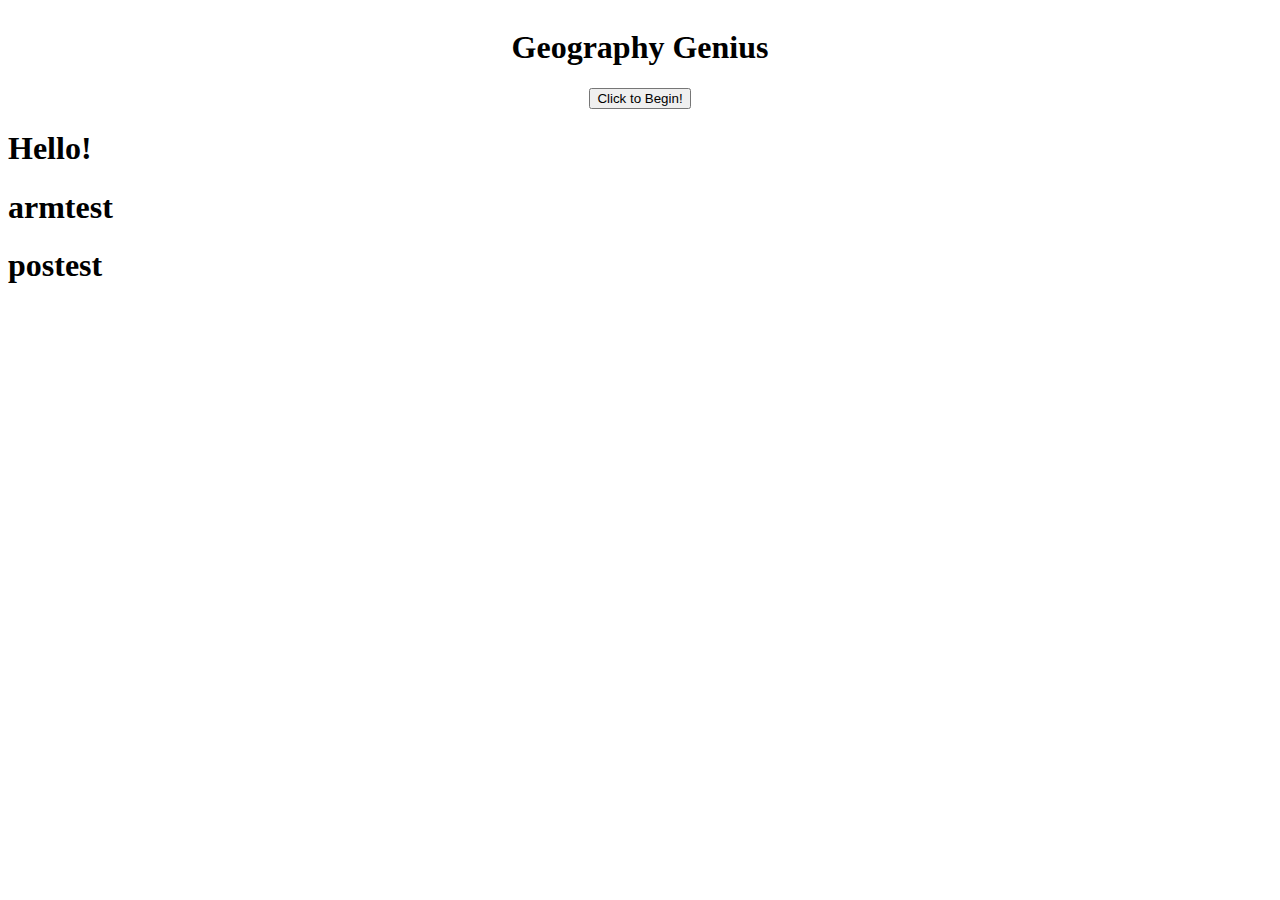
==== HCI/index.html @ 6ba1681e "Reading user input" ====
<!DOCTYPE html>
<html>
    <head>
        <title>Landmark Master</title>
        <link rel="stylesheet" href=style.css>
        <script src = "https://ajax.googleapis.com/ajax/libs/jquery/3.2.1/jquery.min.js"></script>
        <script src="main.js" type="text/javascript"></script>
        <script src="gamemanager.js" type="text/javascript"></script>
    </head>
    <body>
        <img class="twod"/>

        <h1 class="title" id="title">Geography Genius</h1>
        <button id="playbutton" onclick="displayInstructions()">Click to Begin!</button>
        <h2 class="Instruction" id="selectCountry" style="display:none">Choose your Trivia Topic!</h2>
        <button class="countryButton" id="canadaButton" style="display:none" onclick="startTrivia(1)">Identifying Landmarks</button>
        <p></p>
        <button class="countryButton" id="brazilButton" style="display:none" onclick="startTrivia(2)">Identifying Maps</button>
        <p></p>
        <!-- <h2 id="score" style="display:none">Score: </h2> -->
        
        <div id="questionsRemaining" class="infoElement" style="display:none; text-align:right">
            <h2 class="scoreElement">Questions remaining: </h2>
            <h2 class="scoreElement" id="questionsRemainingElement"></h2>
        </div>

        <div id="scoreGroup" class="infoElement" style="display:none; text-align:right">
            <h2 class="scoreElement">Score: </h2>
            <h2 class="scoreElement" id="scoreVal"></h2>
        </div>

        <div id="instructions" style="display:none; width:60%; padding-left:20%">
            <h2 style="text-align:center">How to Play</h2>
            <h4>Welcome to Geography Genius!</h4>
            <h4>Here, you can select whether you want to test your knowledge 
                of landmarks around the world, or your knowledge of maps.
                 Stand to the side of the screen (right side or left side)
                  corresponding to the game option you want to select. </h4>
            <h4>Once you start the game, you will be asked a series of 5 trivia questions.
                 You will have 15 seconds to answer each question. Stand to the side of the 
                 screen (left or right) corresponding to your selection. When the timer
                  reaches zero, your selection will be confirmed. </h4>
            <h4>Each question you answer correctly will give you a point. 
                After five questions have been answered, your final score will be displayed. </h4>
            <h4>
                You can quit the game at any time by walking away from the display.
            </h4>

            <div style="text-align:center">
                <button class="continueButton" onclick="startGame()" style="text-align:center">Raise one arm to begin!</h3>
            </div>
        </div>



        <!--Landmark Trivia Questions-->

        <div class="triviaQuestion" id="cnTowerQuestion" style="display:none">
            <h1>What is this geographic landmark?</h1>
            <img src="explore-cn-tower .jpg" style="text-align:center; margin:auto; width: 500px">
            <p></p>
            
            <div class="optionsContainer">
                <div class="leftContainer">
                    <button class="triviaOption" id="cnTowerAnswer" onclick="resultScreen(1)">CN Tower, Canada</h2>
                </div>
                <div class="rightContainer">
                    <button class="triviaOption" id="cnTowerAnswer" onclick="resultScreen(0)">Sky Tower, New Zealand</h2>         
                </div>                    
            </div>
                <!-- <button class="triviaOption" id="cnTowerAnswer" onclick="resultScreen(1)">CN Tower, Canada</h2>
                <button class="triviaOption" id="cnTowerAnswer" onclick="resultScreen(0)">Sky Tower, New Zealand</h2>          -->            
        </div>

        <div class="triviaQuestion" id="madagascarQuestion" style="display:none">
            <h1>What is this geographic landmark?</h1>
            <img src="grandtsingy.png" style="text-align:center; margin:auto; width: 500px">
            <p></p>

            <div class="optionsContainer">
                <div class="leftContainer">
                    <button class="triviaOption" id="cnTowerAnswer" onclick="resultScreen(0)">Badlands National Park, USA</h2>
                </div>
                <div class="rightContainer">
                    <button class="triviaOption" id="cnTowerAnswer" onclick="resultScreen(1)">Grand Tsingy, Madgacascar</h2>
                </div>                    
            </div>            
        </div>

        <div class="triviaQuestion" id="tanzaniaQuestion" style="display:none">
            <h1>What is this geographic landmark?</h1>
            <img src="mountk.jpg" style="text-align:center; margin:auto; width: 500px">
            <p></p>

            <div class="optionsContainer">
                <div class="leftContainer">
                    <button class="triviaOption" id="cnTowerAnswer" onclick="resultScreen(0)">Mount Fuji, Japan</h2>        
                </div>
                <div class="rightContainer">
                    <button class="triviaOption" id="cnTowerAnswer" onclick="resultScreen(1)">Mount Kilimanjaro, Tanzania</h2>  
                </div>                    
            </div>       

        </div>

        <div class="triviaQuestion" id="indonesiaQuestion" style="display:none">
            <h1>What is this geographic landmark?</h1>
            <img src="temple.jpg" style="text-align:center; margin:auto; width: 500px">
            <p></p>

            <div class="optionsContainer">
                <div class="leftContainer">
                    <button class="triviaOption" id="cnTowerAnswer" onclick="resultScreen(1)">Borobudur Temple, Indonesia</h2>
                </div>
                <div class="rightContainer">
                    <button class="triviaOption" id="cnTowerAnswer" onclick="resultScreen(0)">Angkor Wat, Cambodia</h2>
                </div>                    
            </div>              
        </div>

        <div class="triviaQuestion" id="easterIslandQuestion" style="display:none">
            <h1>What is this geographic landmark?</h1>
            <img src="easterisland.jpg" style="text-align:center; margin:auto; width: 500px">
            <p></p>

            <div class="optionsContainer">
                <div class="leftContainer">
                    <button class="triviaOption" id="cnTowerAnswer" onclick="resultScreen(0)">Easter Island Moai, Ecuador</h2>        
                </div>
                <div class="rightContainer">
                    <button class="triviaOption" id="cnTowerAnswer" onclick="resultScreen(1)">Easter Island Moai, Chile</h2>
                </div>                    
            </div>             
        </div>

        <div class="triviaQuestion" id="germanyQuestion" style="display:none">
            <h1>What is this geographic landmark?</h1>
            <img src="bastei.jpg" style="text-align:center; margin:auto; width: 500px">
            <p></p>
            <div class="optionsContainer">
                <div class="leftContainer">
                    <button class="triviaOption" id="cnTowerAnswer" onclick="resultScreen(1)">Bastei, Germany</h2>
                </div>
                <div class="rightContainer">
                    <button class="triviaOption" id="cnTowerAnswer" onclick="resultScreen(0)">Tianzi Mountain, China</h2>  
                </div>                    
            </div>            
        </div>

        <!--Maps Trivia Questions-->

        <div class="triviaQuestion" id="nyMap" style="display:none">
            <h1>Which location is depicted in the map below?</h1>
            <img src="nyMap.png" style="text-align:center; margin:auto; width: 500px">
            <p></p>
            <button class="triviaOption" id="cnTowerAnswer" onclick="resultScreen(1)">New York, New York</h2>
            <button class="triviaOption" id="cnTowerAnswer" onclick="resultScreen(0)">New Haven, Connecticut</h2>
        </div>

        <div class="triviaQuestion" id="denmarkMap" style="display:none">
            <h1>Which location is depicted in the map below?</h1>
            <img src="denmarkMap.png" style="text-align:center; margin:auto; width: 500px">
            <p></p>
            <button class="triviaOption" id="cnTowerAnswer" onclick="resultScreen(0)">Ukraine</h2>
            <button class="triviaOption" id="cnTowerAnswer" onclick="resultScreen(1)">Denmark</h2>
        </div>

        <div class="triviaQuestion" id="thailandMap" style="display:none">
            <h1>Which location is depicted in the map below?</h1>
            <img src="thailandMap.jpg" style="text-align:center; margin:auto; width: 500px">
            <p></p>
            <button class="triviaOption" id="cnTowerAnswer" onclick="resultScreen(0)">Singapore</h2>
            <button class="triviaOption" id="cnTowerAnswer" onclick="resultScreen(1)">Thailand</h2>
        </div>

        <div class="triviaQuestion" id="SFMap" style="display:none">
            <h1>Which location is depicted in the map below?</h1>
            <img src="SFBayMap.png" style="text-align:center; margin:auto; width: 500px">
            <p></p>
            <button class="triviaOption" id="cnTowerAnswer" onclick="resultScreen(1)">San Francisco Bay</h2>
            <button class="triviaOption" id="cnTowerAnswer" onclick="resultScreen(0)">Sydney Harbor</h2>
        </div>

        <div class="triviaQuestion" id="BostonMap" style="display:none">
            <h1>Which location is depicted in the map below?</h1>
            <img src="boston.jpg" style="text-align:center; margin:auto; width: 500px">
            <p></p>
            <button class="triviaOption" id="cnTowerAnswer" onclick="resultScreen(1)">Boston, Massachusetts</h2>
            <button class="triviaOption" id="cnTowerAnswer" onclick="resultScreen(0)">Princeton, New Jersey</h2>
        </div>

        <div class="triviaQuestion" id="PNGmap" style="display:none">
            <h1>Which location is depicted in the map below?</h1>
            <img src="PNG.png" style="text-align:center; margin:auto; width: 500px">
            <p></p>
            <button class="triviaOption" id="cnTowerAnswer" onclick="resultScreen(0)">The Philippines</h2>
            <button class="triviaOption" id="cnTowerAnswer" onclick="resultScreen(1)">Papua New Guinea</h2>
        </div>


        <!--LandMark Result Display-->

        <div class="resultDisplay" id="correctDisplay" style="display:none; text-align:center">
            <h1>Correct!</h1>
            <button class="continueButton" id="continueButton" onClick="loadQuestion()">Continue</button>
        </div>

        <div class="resultDisplay" id="incorrectDisplay" style="display:none; text-align:center">
            <h1>Incorrect!</h1>
            <button class="continueButton" id="continueButton" onClick="loadQuestion()">Continue</button>
        </div>

        <!--Final Results Screen-->
        <div class="finalScoreDisplay" id="finalScoreDisplay" style="display:none; text-align:center">
            <h1>Congratulations! You completed the game! View your final score above.</h1>
            <button onclick="startGame()">Play Again</button>
            <button onClick="init()">Quit to main menu</button>
        </div>

        <h1 id="inputtest">Hello!</h1>
        <h1 id="armtest">armtest</h1>
        <h1 id="postest">postest</h1>

    </body>
</html>
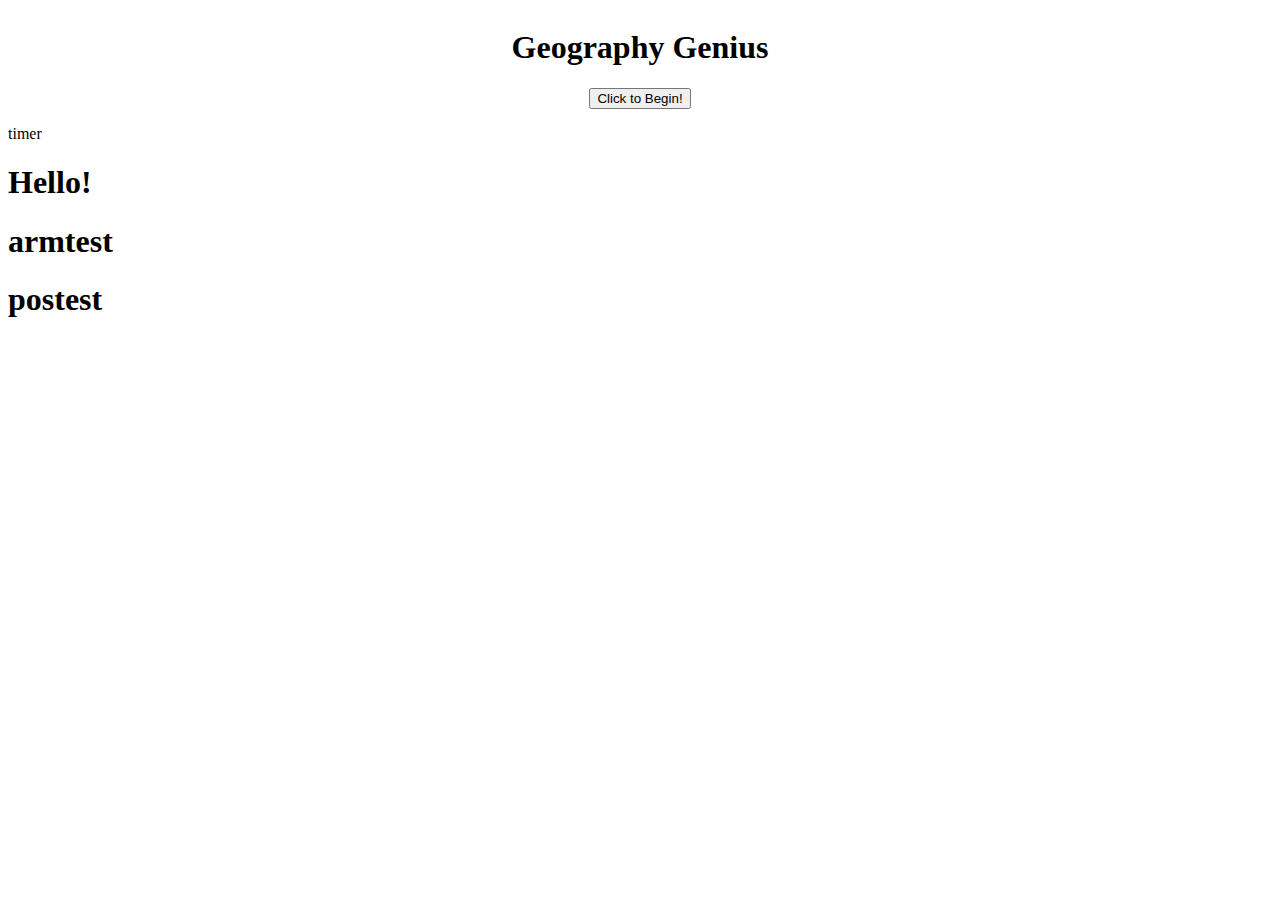
==== commit 3f2cdebf: "streamlined top bar" ====
--- a/HCI/index.html
+++ b/HCI/index.html
@@ -18,16 +18,6 @@
         <button class="countryButton" id="brazilButton" style="display:none" onclick="startTrivia(2)">Identifying Maps</button>
         <p></p>
         <!-- <h2 id="score" style="display:none">Score: </h2> -->
-        
-        <div id="questionsRemaining" class="infoElement" style="display:none; text-align:right">
-            <h2 class="scoreElement">Questions remaining: </h2>
-            <h2 class="scoreElement" id="questionsRemainingElement"></h2>
-        </div>
-
-        <div id="scoreGroup" class="infoElement" style="display:none; text-align:right">
-            <h2 class="scoreElement">Score: </h2>
-            <h2 class="scoreElement" id="scoreVal"></h2>
-        </div>
 
         <div id="instructions" style="display:none; width:60%; padding-left:20%">
             <h2 style="text-align:center">How to Play</h2>
@@ -43,7 +33,7 @@
             <h4>Each question you answer correctly will give you a point. 
                 After five questions have been answered, your final score will be displayed. </h4>
             <h4>
-                You can quit the game at any time by walking away from the display.
+                Between questions, you can quit to the main menu by raising both arms in the air.
             </h4>
 
             <div style="text-align:center">
@@ -52,15 +42,65 @@
         </div>
 
 
+        <!-- Top Bar -->
+        
+        <div class="topBarContainer">
+            <div class="timer">timer</div>                
+            <div class="questionPlaceholder" id="questionPlaceholder">
+                <div class="triviaQuestion" id="cnTowerQuestion" style="display:none">
+                    <h2>What is this geographic landmark?</h2>
+                    <img src="explore-cn-tower .jpg" style="text-align:center; margin:auto; width: 500px">
+                    <p></p>
+                </div>
+                <div class="triviaQuestion" id="madagascarQuestion" style="display:none">
+                    <h1>What is this geographic landmark?</h1>
+                    <img src="grandtsingy.png" style="text-align:center; margin:auto; width: 500px">
+                    <p></p>
+                </div>
+                <div class="triviaQuestion" id="tanzaniaQuestion" style="display:none">
+                    <h1>What is this geographic landmark?</h1>
+                    <img src="mountk.jpg" style="text-align:center; margin:auto; width: 500px">
+                    <p></p>
+                </div>
+                <div class="triviaQuestion" id="indonesiaQuestion" style="display:none">
+                    <h1>What is this geographic landmark?</h1>
+                    <img src="temple.jpg" style="text-align:center; margin:auto; width: 500px">
+                    <p></p>
+                </div>
+                <div class="triviaQuestion" id="easterIslandQuestion" style="display:none">
+                    <h1>What is this geographic landmark?</h1>
+                    <img src="easterisland.jpg" style="text-align:center; margin:auto; width: 500px">
+                    <p></p>
+                </div>
+                <div class="triviaQuestion" id="germanyQuestion" style="display:none">
+                    <h1>What is this geographic landmark?</h1>
+                    <img src="bastei.jpg" style="text-align:center; margin:auto; width: 500px">
+                    <p></p>
+                </div>
+            </div>                
+            <div id="questionsAndScore">
+                <div id="questionsRemaining" class="infoElement" style="display:none; text-align:right">
+                    <h2 class="scoreElement">Questions remaining: </h2>
+                    <h2 class="scoreElement" id="questionsRemainingElement"></h2>
+                </div>                
+                <div id="scoreGroup" class="infoElement" style="display:none; text-align:right">
+                    <h2 class="scoreElement">Score: </h2>
+                    <h2 class="scoreElement" id="scoreVal"></h2>
+                </div>
+            </div> 
+        </div>
+
+
+        
 
         <!--Landmark Trivia Questions-->
 
-        <div class="triviaQuestion" id="cnTowerQuestion" style="display:none">
+        <!-- <div class="triviaQuestion" id="cnTowerQuestion" style="display:none">
             <h1>What is this geographic landmark?</h1>
             <img src="explore-cn-tower .jpg" style="text-align:center; margin:auto; width: 500px">
-            <p></p>
+            <p></p> -->
             
-            <div class="optionsContainer">
+            <div class="optionsContainer" id="cnTowerQuestionOptions" style="display: none">
                 <div class="leftContainer">
                     <button class="triviaOption" id="cnTowerAnswer" onclick="resultScreen(1)">CN Tower, Canada</h2>
                 </div>
@@ -70,14 +110,14 @@
             </div>
                 <!-- <button class="triviaOption" id="cnTowerAnswer" onclick="resultScreen(1)">CN Tower, Canada</h2>
                 <button class="triviaOption" id="cnTowerAnswer" onclick="resultScreen(0)">Sky Tower, New Zealand</h2>          -->            
-        </div>
-
-        <div class="triviaQuestion" id="madagascarQuestion" style="display:none">
+        <!-- </div> -->
+
+        <!-- <div class="triviaQuestion" id="madagascarQuestion" style="display:none">
             <h1>What is this geographic landmark?</h1>
             <img src="grandtsingy.png" style="text-align:center; margin:auto; width: 500px">
-            <p></p>
-
-            <div class="optionsContainer">
+            <p></p> -->
+
+            <div class="optionsContainer" id="madagascarQuestionOptions" style="display: none">
                 <div class="leftContainer">
                     <button class="triviaOption" id="cnTowerAnswer" onclick="resultScreen(0)">Badlands National Park, USA</h2>
                 </div>
@@ -85,14 +125,14 @@
                     <button class="triviaOption" id="cnTowerAnswer" onclick="resultScreen(1)">Grand Tsingy, Madgacascar</h2>
                 </div>                    
             </div>            
-        </div>
-
-        <div class="triviaQuestion" id="tanzaniaQuestion" style="display:none">
+        <!-- </div> -->
+
+        <!-- <div class="triviaQuestion" id="tanzaniaQuestion" style="display:none">
             <h1>What is this geographic landmark?</h1>
             <img src="mountk.jpg" style="text-align:center; margin:auto; width: 500px">
-            <p></p>
-
-            <div class="optionsContainer">
+            <p></p> -->
+
+            <div class="optionsContainer" id="tanzaniaQuestionOptions" style="display: none">
                 <div class="leftContainer">
                     <button class="triviaOption" id="cnTowerAnswer" onclick="resultScreen(0)">Mount Fuji, Japan</h2>        
                 </div>
@@ -100,15 +140,14 @@
                     <button class="triviaOption" id="cnTowerAnswer" onclick="resultScreen(1)">Mount Kilimanjaro, Tanzania</h2>  
                 </div>                    
             </div>       
-
-        </div>
-
-        <div class="triviaQuestion" id="indonesiaQuestion" style="display:none">
+        <!-- </div> -->
+
+        <!-- <div class="triviaQuestion" id="indonesiaQuestion" style="display:none">
             <h1>What is this geographic landmark?</h1>
             <img src="temple.jpg" style="text-align:center; margin:auto; width: 500px">
-            <p></p>
-
-            <div class="optionsContainer">
+            <p></p> -->
+
+            <div class="optionsContainer" id="indonesiaQuestionOptions" style="display: none">
                 <div class="leftContainer">
                     <button class="triviaOption" id="cnTowerAnswer" onclick="resultScreen(1)">Borobudur Temple, Indonesia</h2>
                 </div>
@@ -116,14 +155,14 @@
                     <button class="triviaOption" id="cnTowerAnswer" onclick="resultScreen(0)">Angkor Wat, Cambodia</h2>
                 </div>                    
             </div>              
-        </div>
-
-        <div class="triviaQuestion" id="easterIslandQuestion" style="display:none">
+        <!-- </div> -->
+
+        <!-- <div class="triviaQuestion" id="easterIslandQuestion" style="display:none">
             <h1>What is this geographic landmark?</h1>
             <img src="easterisland.jpg" style="text-align:center; margin:auto; width: 500px">
-            <p></p>
-
-            <div class="optionsContainer">
+            <p></p> -->
+
+            <div class="optionsContainer" id="easterIslandQuestionOptions" style="display: none">
                 <div class="leftContainer">
                     <button class="triviaOption" id="cnTowerAnswer" onclick="resultScreen(0)">Easter Island Moai, Ecuador</h2>        
                 </div>
@@ -131,13 +170,13 @@
                     <button class="triviaOption" id="cnTowerAnswer" onclick="resultScreen(1)">Easter Island Moai, Chile</h2>
                 </div>                    
             </div>             
-        </div>
-
-        <div class="triviaQuestion" id="germanyQuestion" style="display:none">
+        <!-- </div> -->
+
+        <!-- <div class="triviaQuestion" id="germanyQuestion" style="display:none">
             <h1>What is this geographic landmark?</h1>
             <img src="bastei.jpg" style="text-align:center; margin:auto; width: 500px">
-            <p></p>
-            <div class="optionsContainer">
+            <p></p> -->
+            <div class="optionsContainer" id="germanyQuestionOptions" style="display: none">
                 <div class="leftContainer">
                     <button class="triviaOption" id="cnTowerAnswer" onclick="resultScreen(1)">Bastei, Germany</h2>
                 </div>
@@ -145,7 +184,7 @@
                     <button class="triviaOption" id="cnTowerAnswer" onclick="resultScreen(0)">Tianzi Mountain, China</h2>  
                 </div>                    
             </div>            
-        </div>
+        <!-- </div> -->
 
         <!--Maps Trivia Questions-->
 
@@ -222,4 +261,7 @@
         <h1 id="postest">postest</h1>
 
     </body>
-</html>+    <script>
+    </script>
+</html>
+
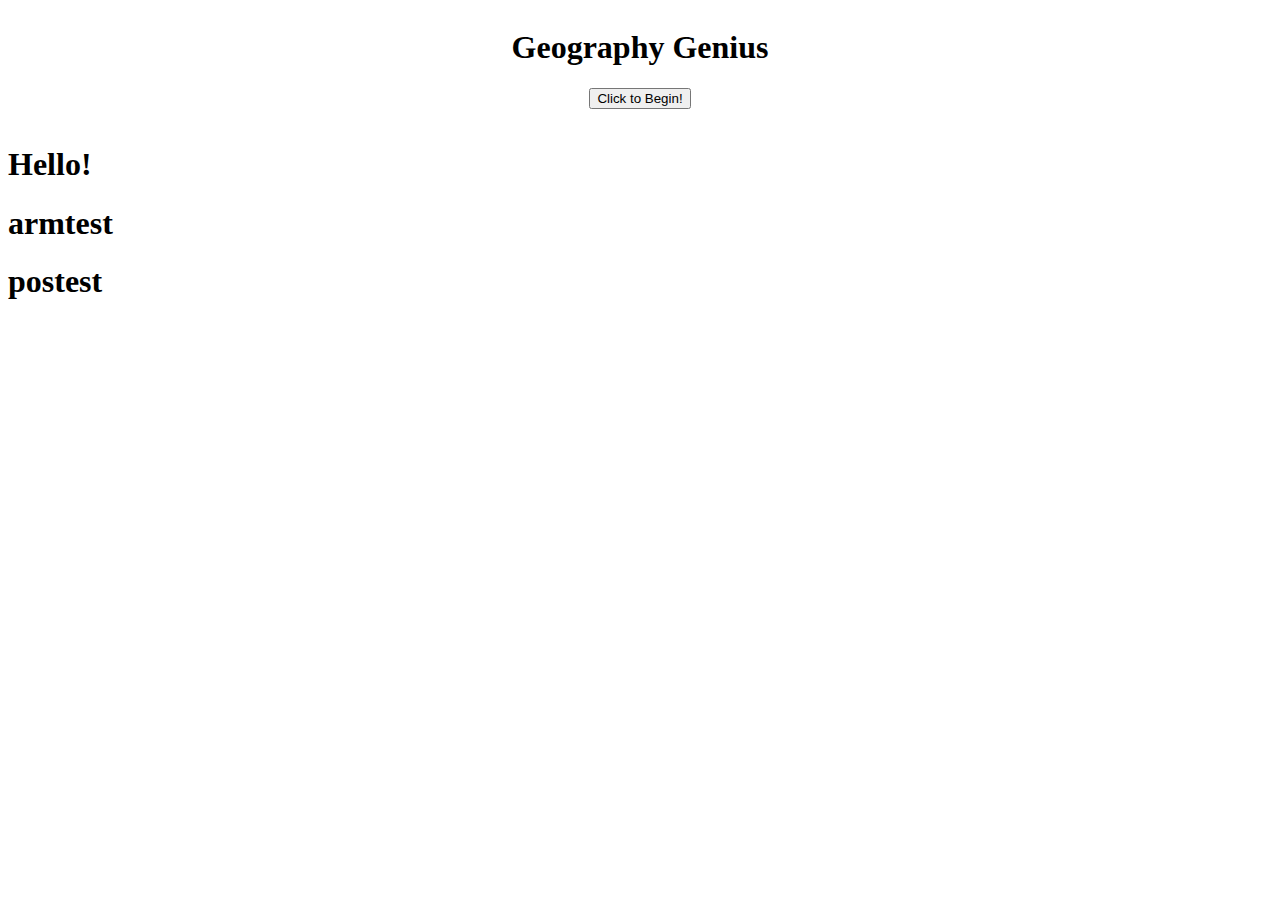
==== commit 003611aa: "implemented timer" ====
--- a/HCI/index.html
+++ b/HCI/index.html
@@ -45,7 +45,7 @@
         <!-- Top Bar -->
         
         <div class="topBarContainer">
-            <div class="timer">timer</div>                
+            <div class="timer" id="timer" style="display: none">00:30</div>                
             <div class="questionPlaceholder" id="questionPlaceholder">
                 <div class="triviaQuestion" id="cnTowerQuestion" style="display:none">
                     <h2>What is this geographic landmark?</h2>
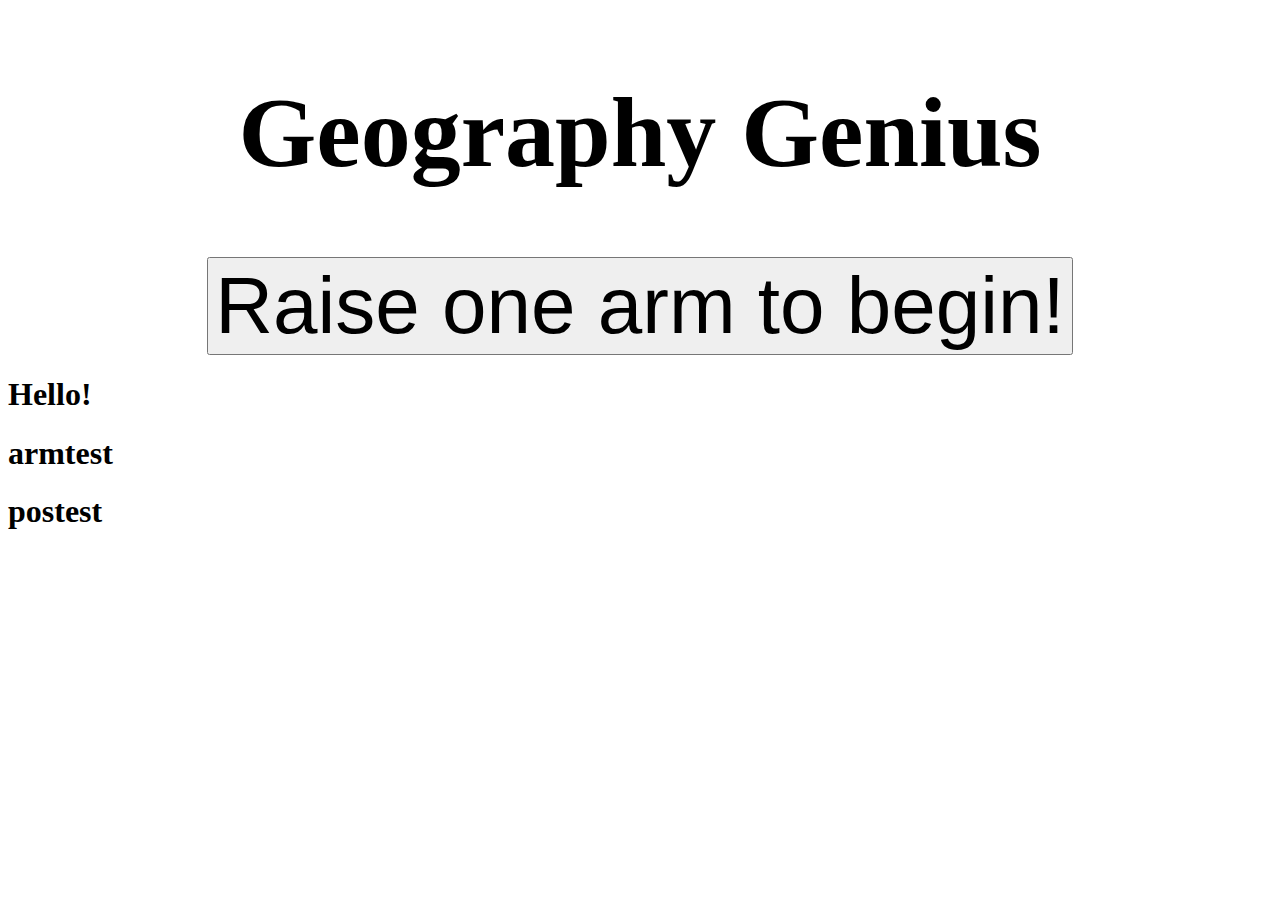
==== commit b64a85c7: "Fix Appearance of Trivia" ====
--- a/HCI/index.html
+++ b/HCI/index.html
@@ -7,74 +7,116 @@
         <script src="main.js" type="text/javascript"></script>
         <script src="gamemanager.js" type="text/javascript"></script>
     </head>
+
     <body>
         <img class="twod"/>
 
-        <h1 class="title" id="title">Geography Genius</h1>
-        <button id="playbutton" onclick="displayInstructions()">Click to Begin!</button>
-        <h2 class="Instruction" id="selectCountry" style="display:none">Choose your Trivia Topic!</h2>
-        <button class="countryButton" id="canadaButton" style="display:none" onclick="startTrivia(1)">Identifying Landmarks</button>
-        <p></p>
-        <button class="countryButton" id="brazilButton" style="display:none" onclick="startTrivia(2)">Identifying Maps</button>
-        <p></p>
-        <!-- <h2 id="score" style="display:none">Score: </h2> -->
-
-        <div id="instructions" style="display:none; width:60%; padding-left:20%">
+        <!--TITLE PAGE-->
+        <div id="titlePage">
+            <h1 class="title" id="title" style="font-size: 100px">Geography Genius</h1>
+            <button id="playbutton" onclick="displayInstructions()" style="font-size: 80px">Raise one arm to begin!</button>
+        </div>
+
+            <!-- <h2 class="Instruction" id="selectCountry" style="display:none">Choose your Trivia Topic!</h2>
+            <button class="countryButton" id="canadaButton" style="display:none" onclick="startTrivia(1)">Identifying Landmarks</button>
+            <p></p>
+            <button class="countryButton" id="brazilButton" style="display:none" onclick="startTrivia(2)">Identifying Maps</button> -->
+
+        <!--INSTRUCTIONS PAGE-->
+        <div id="instructions" style="display:none; font-size: 30px; height:80%; width:60%; padding-left:20%">
             <h2 style="text-align:center">How to Play</h2>
             <h4>Welcome to Geography Genius!</h4>
             <h4>Here, you can select whether you want to test your knowledge 
-                of landmarks around the world, or your knowledge of maps.
-                 Stand to the side of the screen (right side or left side)
-                  corresponding to the game option you want to select. </h4>
+                of landmarks around the world, or your knowledge of maps. Extend
+                your left arm to select the first option. Extend your right arm
+                to select the second option. </h4>
             <h4>Once you start the game, you will be asked a series of 5 trivia questions.
-                 You will have 15 seconds to answer each question. Stand to the side of the 
-                 screen (left or right) corresponding to your selection. When the timer
-                  reaches zero, your selection will be confirmed. </h4>
+                 You will have 30 seconds to answer each question. Extend either your left or
+                 your right arm based on the option you want to select. When the timer
+                 reaches zero, your selection will be confirmed. </h4>
             <h4>Each question you answer correctly will give you a point. 
                 After five questions have been answered, your final score will be displayed. </h4>
             <h4>
-                Between questions, you can quit to the main menu by raising both arms in the air.
+                Quit to the main menu at any time by walking away from the display.
             </h4>
 
-            <div style="text-align:center">
-                <button class="continueButton" onclick="startGame()" style="text-align:center">Raise one arm to begin!</h3>
-            </div>
-        </div>
+            <div style="border: 1px solid black; display:flex; text-align: justify">
+                <div style="width: 50%; display:flex; justify-content:center; align-items:center; border: 1px solid black">
+                    <button class="triviaOption" onclick="startTrivia(1)">Identifying Landmarks</h2>
+                    <h5>Extend your left arm to select!</h5>
+                </div>
+                <div style="width: 50%; display:flex; justify-content:center; align-items:center; border: 1px solid black">
+                    <button class="triviaOption" onclick="startTrivia(2)">Identifying Maps</h2>    
+                    <h5>Extend your right arm to select!</h5>     
+                </div>                    
+            </div>
+
+        </div>
+
 
 
         <!-- Top Bar -->
         
         <div class="topBarContainer">
-            <div class="timer" id="timer" style="display: none">00:30</div>                
+            <div class="timerDiv" id="timerDiv" style="display: none">
+                <h2 class="timer" id="timer">00:30</h2>
+            </div>                
             <div class="questionPlaceholder" id="questionPlaceholder">
+                <!--Landmark Questions-->
                 <div class="triviaQuestion" id="cnTowerQuestion" style="display:none">
-                    <h2>What is this geographic landmark?</h2>
-                    <img src="explore-cn-tower .jpg" style="text-align:center; margin:auto; width: 500px">
+                    <h1 class="questionText">What is this geographic landmark?</h1>
+                    <img src="explore-cn-tower .jpg" style="text-align:center; margin:auto">
                     <p></p>
                 </div>
                 <div class="triviaQuestion" id="madagascarQuestion" style="display:none">
-                    <h1>What is this geographic landmark?</h1>
-                    <img src="grandtsingy.png" style="text-align:center; margin:auto; width: 500px">
+                    <h1 class="questionText">What is this geographic landmark?</h1>
+                    <img src="grandtsingy.png" style="text-align:center; margin:auto">
                     <p></p>
                 </div>
                 <div class="triviaQuestion" id="tanzaniaQuestion" style="display:none">
-                    <h1>What is this geographic landmark?</h1>
-                    <img src="mountk.jpg" style="text-align:center; margin:auto; width: 500px">
+                    <h1 class="questionText">What is this geographic landmark?</h1>
+                    <img src="mountk.jpg" style="text-align:center; margin:auto">
                     <p></p>
                 </div>
                 <div class="triviaQuestion" id="indonesiaQuestion" style="display:none">
-                    <h1>What is this geographic landmark?</h1>
-                    <img src="temple.jpg" style="text-align:center; margin:auto; width: 500px">
+                    <h1 class="questionText">What is this geographic landmark?</h1>
+                    <img src="temple.jpg" style="text-align:center; margin:auto">
                     <p></p>
                 </div>
                 <div class="triviaQuestion" id="easterIslandQuestion" style="display:none">
-                    <h1>What is this geographic landmark?</h1>
-                    <img src="easterisland.jpg" style="text-align:center; margin:auto; width: 500px">
+                    <h1 class="questionText">What is this geographic landmark?</h1>
+                    <img src="easterisland.jpg" style="text-align:center; margin:auto">
                     <p></p>
                 </div>
                 <div class="triviaQuestion" id="germanyQuestion" style="display:none">
-                    <h1>What is this geographic landmark?</h1>
-                    <img src="bastei.jpg" style="text-align:center; margin:auto; width: 500px">
+                    <h1 class="questionText">What is this geographic landmark?</h1>
+                    <img src="bastei.jpg" style="text-align:center; margin:auto">
+                    <p></p>
+                </div>
+                <!--Map Questions-->
+                <div class="triviaQuestion" id="nyMap" style="display:none">
+                    <h1>What is this geographic landmark?</h1>
+                    <img src="nyMap.png" style="text-align:center; margin:auto">
+                    <p></p>
+                </div>
+                <div class="triviaQuestion" id="denmarkMap" style="display:none">
+                    <h1>What is this geographic landmark?</h1>
+                    <img src="denmarkMap.png" style="text-align:center; margin:auto">
+                    <p></p>
+                </div>
+                <div class="triviaQuestion" id="thailandMap" style="display:none">
+                    <h1>What is this geographic landmark?</h1>
+                    <img src="thailandMap.jpg" style="text-align:center; margin:auto">
+                    <p></p>
+                </div>
+                <div class="triviaQuestion" id="SFMap" style="display:none">
+                    <h1>What is this geographic landmark?</h1>
+                    <img src="SFBayMap.png" style="text-align:center; margin:auto">
+                    <p></p>
+                </div>
+                <div class="triviaQuestion" id="PNGmap" style="display:none">
+                    <h1>What is this geographic landmark?</h1>
+                    <img src="PNG.png" style="text-align:center; margin:auto">
                     <p></p>
                 </div>
             </div>                
@@ -97,156 +139,209 @@
 
         <!-- <div class="triviaQuestion" id="cnTowerQuestion" style="display:none">
             <h1>What is this geographic landmark?</h1>
-            <img src="explore-cn-tower .jpg" style="text-align:center; margin:auto; width: 500px">
+            <img src="explore-cn-tower .jpg" style="text-align:center; margin:auto">
             <p></p> -->
             
             <div class="optionsContainer" id="cnTowerQuestionOptions" style="display: none">
                 <div class="leftContainer">
-                    <button class="triviaOption" id="cnTowerAnswer" onclick="resultScreen(1)">CN Tower, Canada</h2>
-                </div>
-                <div class="rightContainer">
-                    <button class="triviaOption" id="cnTowerAnswer" onclick="resultScreen(0)">Sky Tower, New Zealand</h2>         
-                </div>                    
-            </div>
-                <!-- <button class="triviaOption" id="cnTowerAnswer" onclick="resultScreen(1)">CN Tower, Canada</h2>
-                <button class="triviaOption" id="cnTowerAnswer" onclick="resultScreen(0)">Sky Tower, New Zealand</h2>          -->            
+                    <button class="triviaOption" onclick="resultScreen(1)">CN Tower, Canada</h2>
+                </div>
+                <div class="rightContainer">
+                    <button class="triviaOption" onclick="resultScreen(0)">Sky Tower, New Zealand</h2>         
+                </div>                    
+            </div>
+                <!-- <button class="triviaOption" onclick="resultScreen(1)">CN Tower, Canada</h2>
+                <button class="triviaOption" onclick="resultScreen(0)">Sky Tower, New Zealand</h2>          -->            
         <!-- </div> -->
 
         <!-- <div class="triviaQuestion" id="madagascarQuestion" style="display:none">
             <h1>What is this geographic landmark?</h1>
-            <img src="grandtsingy.png" style="text-align:center; margin:auto; width: 500px">
+            <img src="grandtsingy.png" style="text-align:center; margin:auto">
             <p></p> -->
 
             <div class="optionsContainer" id="madagascarQuestionOptions" style="display: none">
                 <div class="leftContainer">
-                    <button class="triviaOption" id="cnTowerAnswer" onclick="resultScreen(0)">Badlands National Park, USA</h2>
-                </div>
-                <div class="rightContainer">
-                    <button class="triviaOption" id="cnTowerAnswer" onclick="resultScreen(1)">Grand Tsingy, Madgacascar</h2>
+                    <button class="triviaOption" onclick="resultScreen(0)">Badlands National Park, USA</h2>
+                </div>
+                <div class="rightContainer">
+                    <button class="triviaOption" onclick="resultScreen(1)">Grand Tsingy, Madgacascar</h2>
                 </div>                    
             </div>            
         <!-- </div> -->
 
         <!-- <div class="triviaQuestion" id="tanzaniaQuestion" style="display:none">
             <h1>What is this geographic landmark?</h1>
-            <img src="mountk.jpg" style="text-align:center; margin:auto; width: 500px">
+            <img src="mountk.jpg" style="text-align:center; margin:auto">
             <p></p> -->
 
             <div class="optionsContainer" id="tanzaniaQuestionOptions" style="display: none">
                 <div class="leftContainer">
-                    <button class="triviaOption" id="cnTowerAnswer" onclick="resultScreen(0)">Mount Fuji, Japan</h2>        
-                </div>
-                <div class="rightContainer">
-                    <button class="triviaOption" id="cnTowerAnswer" onclick="resultScreen(1)">Mount Kilimanjaro, Tanzania</h2>  
+                    <button class="triviaOption" onclick="resultScreen(0)">Mount Fuji, Japan</h2>        
+                </div>
+                <div class="rightContainer">
+                    <button class="triviaOption" onclick="resultScreen(1)">Mount Kilimanjaro, Tanzania</h2>  
                 </div>                    
             </div>       
         <!-- </div> -->
 
         <!-- <div class="triviaQuestion" id="indonesiaQuestion" style="display:none">
             <h1>What is this geographic landmark?</h1>
-            <img src="temple.jpg" style="text-align:center; margin:auto; width: 500px">
+            <img src="temple.jpg" style="text-align:center; margin:auto">
             <p></p> -->
 
             <div class="optionsContainer" id="indonesiaQuestionOptions" style="display: none">
                 <div class="leftContainer">
-                    <button class="triviaOption" id="cnTowerAnswer" onclick="resultScreen(1)">Borobudur Temple, Indonesia</h2>
-                </div>
-                <div class="rightContainer">
-                    <button class="triviaOption" id="cnTowerAnswer" onclick="resultScreen(0)">Angkor Wat, Cambodia</h2>
+                    <button class="triviaOption" onclick="resultScreen(1)">Borobudur Temple, Indonesia</h2>
+                </div>
+                <div class="rightContainer">
+                    <button class="triviaOption" onclick="resultScreen(0)">Angkor Wat, Cambodia</h2>
                 </div>                    
             </div>              
         <!-- </div> -->
 
         <!-- <div class="triviaQuestion" id="easterIslandQuestion" style="display:none">
             <h1>What is this geographic landmark?</h1>
-            <img src="easterisland.jpg" style="text-align:center; margin:auto; width: 500px">
+            <img src="easterisland.jpg" style="text-align:center; margin:auto">
             <p></p> -->
 
             <div class="optionsContainer" id="easterIslandQuestionOptions" style="display: none">
                 <div class="leftContainer">
-                    <button class="triviaOption" id="cnTowerAnswer" onclick="resultScreen(0)">Easter Island Moai, Ecuador</h2>        
-                </div>
-                <div class="rightContainer">
-                    <button class="triviaOption" id="cnTowerAnswer" onclick="resultScreen(1)">Easter Island Moai, Chile</h2>
+                    <button class="triviaOption" onclick="resultScreen(0)">Easter Island Moai, Ecuador</h2>        
+                </div>
+                <div class="rightContainer">
+                    <button class="triviaOption" onclick="resultScreen(1)">Easter Island Moai, Chile</h2>
                 </div>                    
             </div>             
         <!-- </div> -->
 
         <!-- <div class="triviaQuestion" id="germanyQuestion" style="display:none">
             <h1>What is this geographic landmark?</h1>
-            <img src="bastei.jpg" style="text-align:center; margin:auto; width: 500px">
+            <img src="bastei.jpg" style="text-align:center; margin:auto">
             <p></p> -->
             <div class="optionsContainer" id="germanyQuestionOptions" style="display: none">
                 <div class="leftContainer">
-                    <button class="triviaOption" id="cnTowerAnswer" onclick="resultScreen(1)">Bastei, Germany</h2>
-                </div>
-                <div class="rightContainer">
-                    <button class="triviaOption" id="cnTowerAnswer" onclick="resultScreen(0)">Tianzi Mountain, China</h2>  
+                    <button class="triviaOption" onclick="resultScreen(1)">Bastei, Germany</h2>
+                </div>
+                <div class="rightContainer">
+                    <button class="triviaOption" onclick="resultScreen(0)">Tianzi Mountain, China</h2>  
                 </div>                    
             </div>            
         <!-- </div> -->
 
         <!--Maps Trivia Questions-->
 
-        <div class="triviaQuestion" id="nyMap" style="display:none">
-            <h1>Which location is depicted in the map below?</h1>
-            <img src="nyMap.png" style="text-align:center; margin:auto; width: 500px">
-            <p></p>
-            <button class="triviaOption" id="cnTowerAnswer" onclick="resultScreen(1)">New York, New York</h2>
-            <button class="triviaOption" id="cnTowerAnswer" onclick="resultScreen(0)">New Haven, Connecticut</h2>
-        </div>
-
-        <div class="triviaQuestion" id="denmarkMap" style="display:none">
-            <h1>Which location is depicted in the map below?</h1>
-            <img src="denmarkMap.png" style="text-align:center; margin:auto; width: 500px">
-            <p></p>
-            <button class="triviaOption" id="cnTowerAnswer" onclick="resultScreen(0)">Ukraine</h2>
-            <button class="triviaOption" id="cnTowerAnswer" onclick="resultScreen(1)">Denmark</h2>
-        </div>
-
-        <div class="triviaQuestion" id="thailandMap" style="display:none">
-            <h1>Which location is depicted in the map below?</h1>
-            <img src="thailandMap.jpg" style="text-align:center; margin:auto; width: 500px">
-            <p></p>
-            <button class="triviaOption" id="cnTowerAnswer" onclick="resultScreen(0)">Singapore</h2>
-            <button class="triviaOption" id="cnTowerAnswer" onclick="resultScreen(1)">Thailand</h2>
-        </div>
-
-        <div class="triviaQuestion" id="SFMap" style="display:none">
-            <h1>Which location is depicted in the map below?</h1>
-            <img src="SFBayMap.png" style="text-align:center; margin:auto; width: 500px">
-            <p></p>
-            <button class="triviaOption" id="cnTowerAnswer" onclick="resultScreen(1)">San Francisco Bay</h2>
-            <button class="triviaOption" id="cnTowerAnswer" onclick="resultScreen(0)">Sydney Harbor</h2>
-        </div>
-
-        <div class="triviaQuestion" id="BostonMap" style="display:none">
-            <h1>Which location is depicted in the map below?</h1>
-            <img src="boston.jpg" style="text-align:center; margin:auto; width: 500px">
-            <p></p>
-            <button class="triviaOption" id="cnTowerAnswer" onclick="resultScreen(1)">Boston, Massachusetts</h2>
-            <button class="triviaOption" id="cnTowerAnswer" onclick="resultScreen(0)">Princeton, New Jersey</h2>
-        </div>
-
-        <div class="triviaQuestion" id="PNGmap" style="display:none">
-            <h1>Which location is depicted in the map below?</h1>
-            <img src="PNG.png" style="text-align:center; margin:auto; width: 500px">
-            <p></p>
-            <button class="triviaOption" id="cnTowerAnswer" onclick="resultScreen(0)">The Philippines</h2>
-            <button class="triviaOption" id="cnTowerAnswer" onclick="resultScreen(1)">Papua New Guinea</h2>
-        </div>
+        <!-- <div class="triviaQuestion" id="nyMap" style="display:none">
+            <h1>Which location is depicted in the map below?</h1>
+            <img src="nyMap.png" style="text-align:center; margin:auto">
+            <p></p>
+            <button class="triviaOption" onclick="resultScreen(1)">New York, New York</h2>
+            <button class="triviaOption" onclick="resultScreen(0)">New Haven, Connecticut</h2>
+        </div> -->
+
+        <div class="optionsContainer" id="nyMap" style="display: none">
+            <div class="leftContainer">
+                <button class="triviaOption" onclick="resultScreen(1)">New York, New York</h2>
+            </div>
+            <div class="rightContainer">
+                <button class="triviaOption" onclick="resultScreen(0)">New Haven, Connecticut</h2>  
+            </div>                    
+        </div> 
+
+        <!-- <div class="triviaQuestion" id="denmarkMap" style="display:none">
+            <h1>Which location is depicted in the map below?</h1>
+            <img src="denmarkMap.png" style="text-align:center; margin:auto">
+            <p></p>
+            <button class="triviaOption" onclick="resultScreen(0)">Ukraine</h2>
+            <button class="triviaOption" onclick="resultScreen(1)">Denmark</h2>
+        </div> -->
+
+        <div class="optionsContainer" id="denmarkMap" style="display: none">
+            <div class="leftContainer">
+                <button class="triviaOption" onclick="resultScreen(0)">Ukraine</h2>
+            </div>
+            <div class="rightContainer">
+                <button class="triviaOption" onclick="resultScreen(1)">Denmark</h2>  
+            </div>                    
+        </div> 
+
+        <!-- <div class="triviaQuestion" id="thailandMap" style="display:none">
+            <h1>Which location is depicted in the map below?</h1>
+            <img src="thailandMap.jpg" style="text-align:center; margin:auto">
+            <p></p>
+            <button class="triviaOption" onclick="resultScreen(0)">Singapore</h2>
+            <button class="triviaOption" onclick="resultScreen(1)">Thailand</h2>
+        </div> -->
+        <div class="optionsContainer" id="thailandMap" style="display: none">
+            <div class="leftContainer">
+                <button class="triviaOption" onclick="resultScreen(0)">Singapore</h2>
+            </div>
+            <div class="rightContainer">
+                <button class="triviaOption" onclick="resultScreen(1)">Thailand</h2>  
+            </div>                    
+        </div> 
+
+        <!-- <div class="triviaQuestion" id="SFMap" style="display:none">
+            <h1>Which location is depicted in the map below?</h1>
+            <img src="SFBayMap.png" style="text-align:center; margin:auto">
+            <p></p>
+            <button class="triviaOption" onclick="resultScreen(1)">San Francisco Bay</h2>
+            <button class="triviaOption" onclick="resultScreen(0)">Sydney Harbor</h2>
+        </div> -->
+
+        <div class="optionsContainer" id="SFMap" style="display: none">
+            <div class="leftContainer">
+                <button class="triviaOption" onclick="resultScreen(1)">San Francisco Bay</h2>
+            </div>
+            <div class="rightContainer">
+                <button class="triviaOption" onclick="resultScreen(0)">Sydney Harbor</h2>  
+            </div>                    
+        </div> 
+
+        <!-- <div class="triviaQuestion" id="BostonMap" style="display:none">
+            <h1>Which location is depicted in the map below?</h1>
+            <img src="boston.jpg" style="text-align:center; margin:auto">
+            <p></p>
+            <button class="triviaOption" onclick="resultScreen(1)">Boston, Massachusetts</h2>
+            <button class="triviaOption" onclick="resultScreen(0)">Princeton, New Jersey</h2>
+        </div> -->
+
+        <div class="optionsContainer" id="BostonMap" style="display: none">
+            <div class="leftContainer">
+                <button class="triviaOption" onclick="resultScreen(1)">Boston, Massachusetts</h2>
+            </div>
+            <div class="rightContainer">
+                <button class="triviaOption" onclick="resultScreen(0)">Princeton, New Jersey</h2>  
+            </div>                    
+        </div> 
+
+        <!-- <div class="triviaQuestion" id="PNGmap" style="display:none">
+            <h1>Which location is depicted in the map below?</h1>
+            <img src="PNG.png" style="text-align:center; margin:auto">
+            <p></p>
+            <button class="triviaOption" onclick="resultScreen(0)">The Philippines</h2>
+            <button class="triviaOption" onclick="resultScreen(1)">Papua New Guinea</h2>
+        </div> -->
+
+        <div class="optionsContainer" id="PNGMap" style="display: none">
+            <div class="leftContainer">
+                <button class="triviaOption" onclick="resultScreen(0)">The Philippines</h2>
+            </div>
+            <div class="rightContainer">
+                <button class="triviaOption" onclick="resultScreen(1)">Papua New Guinea</h2>  
+            </div>                    
+        </div> 
 
 
         <!--LandMark Result Display-->
 
         <div class="resultDisplay" id="correctDisplay" style="display:none; text-align:center">
-            <h1>Correct!</h1>
-            <button class="continueButton" id="continueButton" onClick="loadQuestion()">Continue</button>
+            <!-- <h1>Correct!</h1> -->
+            <button class="continueButton" onClick="loadQuestion()">Raise one arm to continue</button>
         </div>
 
         <div class="resultDisplay" id="incorrectDisplay" style="display:none; text-align:center">
-            <h1>Incorrect!</h1>
-            <button class="continueButton" id="continueButton" onClick="loadQuestion()">Continue</button>
+            <!-- <h1>Incorrect!</h1> -->
+            <button class="continueButton" onClick="loadQuestion()">Raise one arm to continue</button>
         </div>
 
         <!--Final Results Screen-->
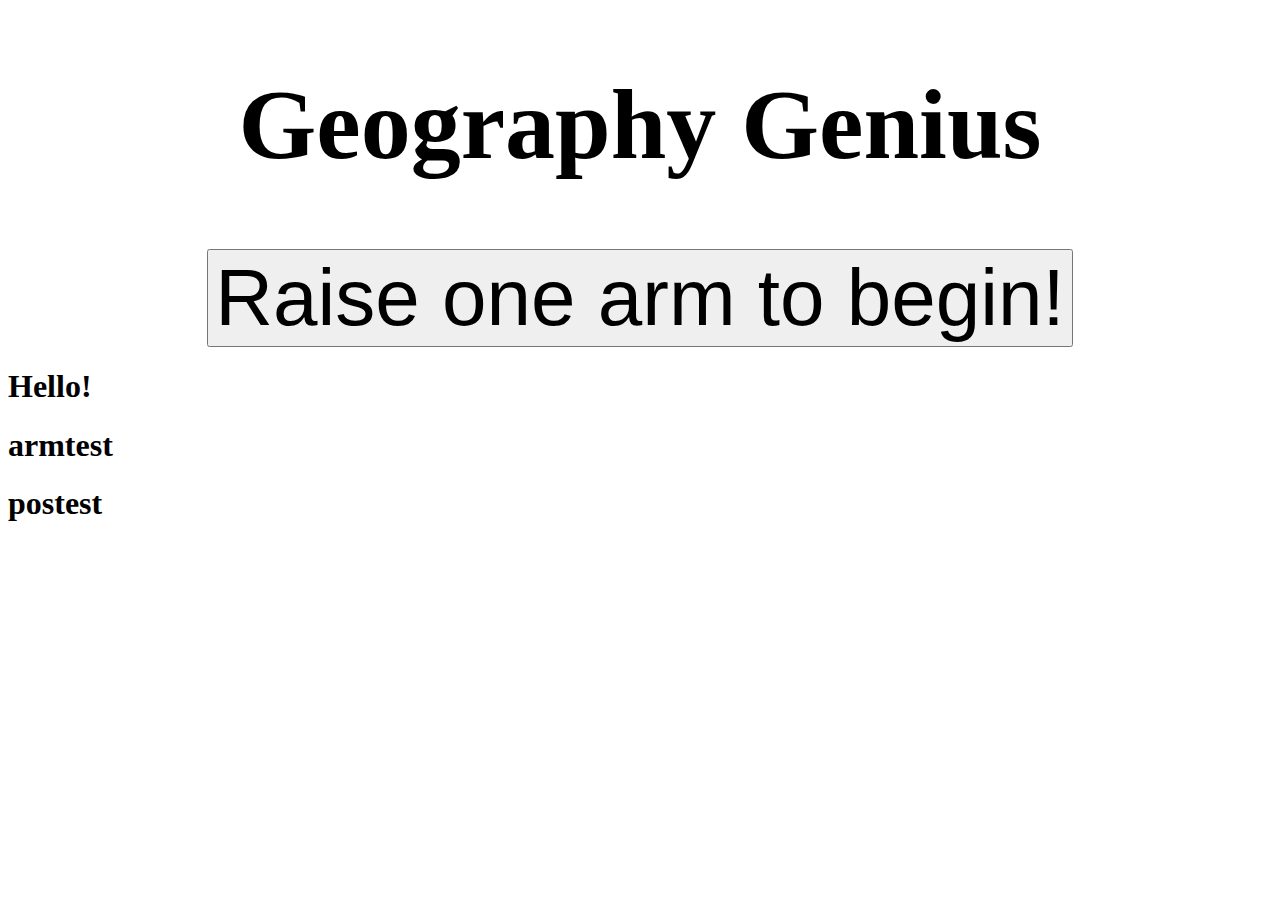
==== commit 3fd6bea4: "(Mostly) fixed game logic" ====
--- a/HCI/index.html
+++ b/HCI/index.html
@@ -9,7 +9,7 @@
     </head>
 
     <body>
-        <img class="twod"/>
+        <!-- <img class="twod"/> -->
 
         <!--TITLE PAGE-->
         <div id="titlePage">
@@ -120,12 +120,12 @@
                     <p></p>
                 </div>
             </div>                
-            <div id="questionsAndScore">
-                <div id="questionsRemaining" class="infoElement" style="display:none; text-align:right">
+            <div id="questionsAndScore" style="display:none">
+                <div id="questionsRemaining" class="infoElement" style="text-align:right">
                     <h2 class="scoreElement">Questions remaining: </h2>
                     <h2 class="scoreElement" id="questionsRemainingElement"></h2>
                 </div>                
-                <div id="scoreGroup" class="infoElement" style="display:none; text-align:right">
+                <div id="scoreGroup" class="infoElement" style="text-align:right">
                     <h2 class="scoreElement">Score: </h2>
                     <h2 class="scoreElement" id="scoreVal"></h2>
                 </div>
@@ -238,7 +238,7 @@
             <button class="triviaOption" onclick="resultScreen(0)">New Haven, Connecticut</h2>
         </div> -->
 
-        <div class="optionsContainer" id="nyMap" style="display: none">
+        <div class="optionsContainer" id="nyMapOptions" style="display: none">
             <div class="leftContainer">
                 <button class="triviaOption" onclick="resultScreen(1)">New York, New York</h2>
             </div>
@@ -255,7 +255,7 @@
             <button class="triviaOption" onclick="resultScreen(1)">Denmark</h2>
         </div> -->
 
-        <div class="optionsContainer" id="denmarkMap" style="display: none">
+        <div class="optionsContainer" id="denmarkMapOptions" style="display: none">
             <div class="leftContainer">
                 <button class="triviaOption" onclick="resultScreen(0)">Ukraine</h2>
             </div>
@@ -271,7 +271,7 @@
             <button class="triviaOption" onclick="resultScreen(0)">Singapore</h2>
             <button class="triviaOption" onclick="resultScreen(1)">Thailand</h2>
         </div> -->
-        <div class="optionsContainer" id="thailandMap" style="display: none">
+        <div class="optionsContainer" id="thailandMapOptions" style="display: none">
             <div class="leftContainer">
                 <button class="triviaOption" onclick="resultScreen(0)">Singapore</h2>
             </div>
@@ -288,7 +288,7 @@
             <button class="triviaOption" onclick="resultScreen(0)">Sydney Harbor</h2>
         </div> -->
 
-        <div class="optionsContainer" id="SFMap" style="display: none">
+        <div class="optionsContainer" id="SFMapOptions" style="display: none">
             <div class="leftContainer">
                 <button class="triviaOption" onclick="resultScreen(1)">San Francisco Bay</h2>
             </div>
@@ -305,7 +305,7 @@
             <button class="triviaOption" onclick="resultScreen(0)">Princeton, New Jersey</h2>
         </div> -->
 
-        <div class="optionsContainer" id="BostonMap" style="display: none">
+        <div class="optionsContainer" id="BostonMapOptions" style="display: none">
             <div class="leftContainer">
                 <button class="triviaOption" onclick="resultScreen(1)">Boston, Massachusetts</h2>
             </div>
@@ -322,7 +322,7 @@
             <button class="triviaOption" onclick="resultScreen(1)">Papua New Guinea</h2>
         </div> -->
 
-        <div class="optionsContainer" id="PNGMap" style="display: none">
+        <div class="optionsContainer" id="PNGmapOptions" style="display: none">
             <div class="leftContainer">
                 <button class="triviaOption" onclick="resultScreen(0)">The Philippines</h2>
             </div>
@@ -346,9 +346,10 @@
 
         <!--Final Results Screen-->
         <div class="finalScoreDisplay" id="finalScoreDisplay" style="display:none; text-align:center">
-            <h1>Congratulations! You completed the game! View your final score above.</h1>
-            <button onclick="startGame()">Play Again</button>
-            <button onClick="init()">Quit to main menu</button>
+            <h1 style="font-size: 50px">Congratulations! You completed the game!</h1>
+            <h1 style="font-size: 50px">View your final score above!</h1>
+
+            <button onclick="initialize()" style="font-size:50px">Raise One Arm to Continue</button>
         </div>
 
         <h1 id="inputtest">Hello!</h1>
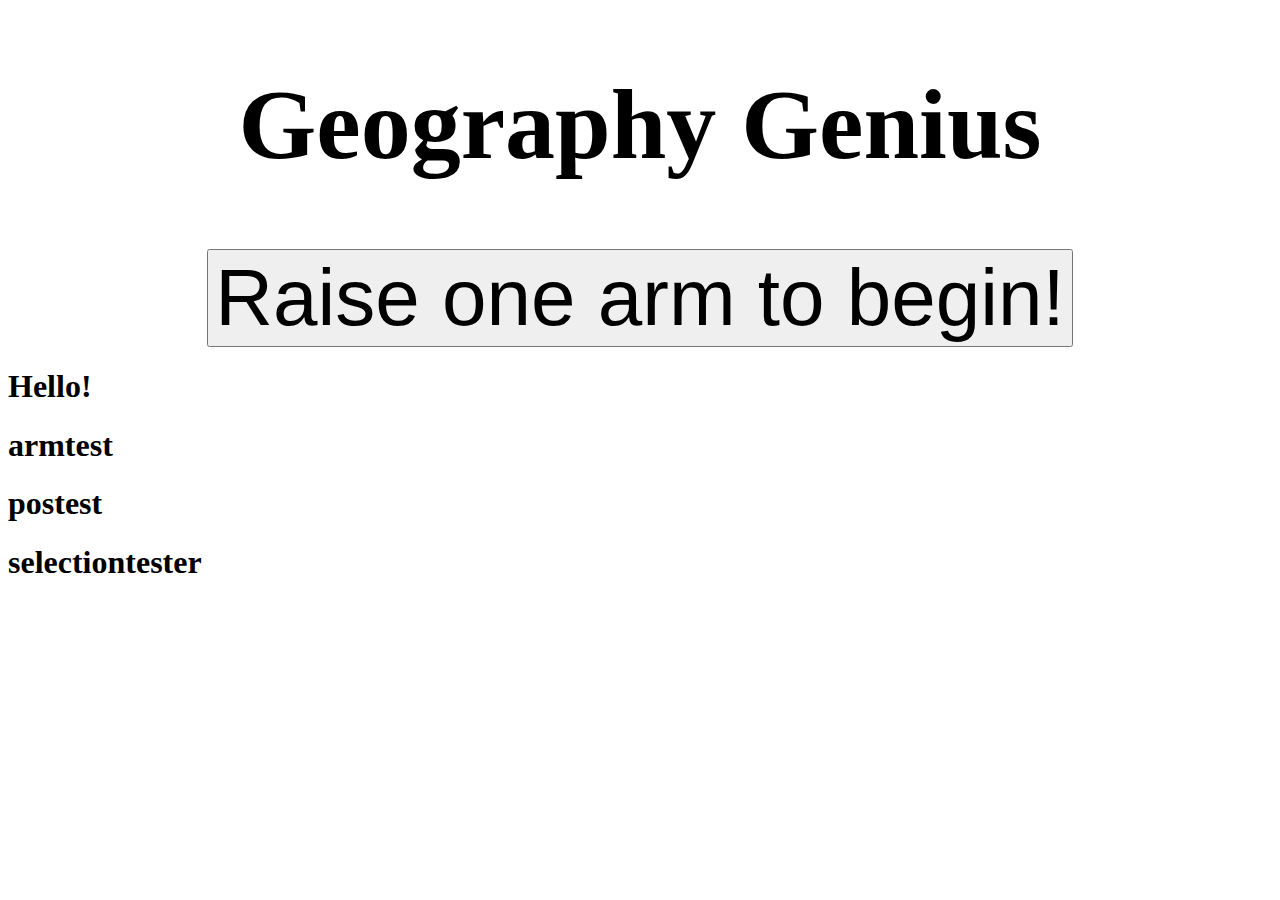
==== commit 3e6dece4: "Fixed bugs with maps questions" ====
--- a/HCI/index.html
+++ b/HCI/index.html
@@ -57,7 +57,7 @@
 
         <!-- Top Bar -->
         
-        <div class="topBarContainer">
+        <div class="topBarContainer" id="topBarContainer">
             <div class="timerDiv" id="timerDiv" style="display: none">
                 <h2 class="timer" id="timer">00:30</h2>
             </div>                
@@ -95,27 +95,32 @@
                 </div>
                 <!--Map Questions-->
                 <div class="triviaQuestion" id="nyMap" style="display:none">
-                    <h1>What is this geographic landmark?</h1>
+                    <h1 class="questionText">What is this geographic landmark?</h1>
                     <img src="nyMap.png" style="text-align:center; margin:auto">
                     <p></p>
                 </div>
                 <div class="triviaQuestion" id="denmarkMap" style="display:none">
-                    <h1>What is this geographic landmark?</h1>
+                    <h1 class="questionText">What is this geographic landmark?</h1>
                     <img src="denmarkMap.png" style="text-align:center; margin:auto">
                     <p></p>
                 </div>
                 <div class="triviaQuestion" id="thailandMap" style="display:none">
-                    <h1>What is this geographic landmark?</h1>
+                    <h1 class="questionText">What is this geographic landmark?</h1>
                     <img src="thailandMap.jpg" style="text-align:center; margin:auto">
                     <p></p>
                 </div>
                 <div class="triviaQuestion" id="SFMap" style="display:none">
-                    <h1>What is this geographic landmark?</h1>
+                    <h1 class="questionText">What is this geographic landmark?</h1>
                     <img src="SFBayMap.png" style="text-align:center; margin:auto">
                     <p></p>
                 </div>
+                <div class="triviaQuestion" id="BostonMap" style="display:none">
+                    <h1 class="questionText">What is this geographic landmark?</h1>
+                    <img src="boston.jpg" style="text-align:center; margin:auto">
+                    <p></p>
+                </div>
                 <div class="triviaQuestion" id="PNGmap" style="display:none">
-                    <h1>What is this geographic landmark?</h1>
+                    <h1 class="questionText">What is this geographic landmark?</h1>
                     <img src="PNG.png" style="text-align:center; margin:auto">
                     <p></p>
                 </div>
@@ -355,6 +360,7 @@
         <h1 id="inputtest">Hello!</h1>
         <h1 id="armtest">armtest</h1>
         <h1 id="postest">postest</h1>
+        <h1 id="selectionTester">selectiontester</h1>
 
     </body>
     <script>
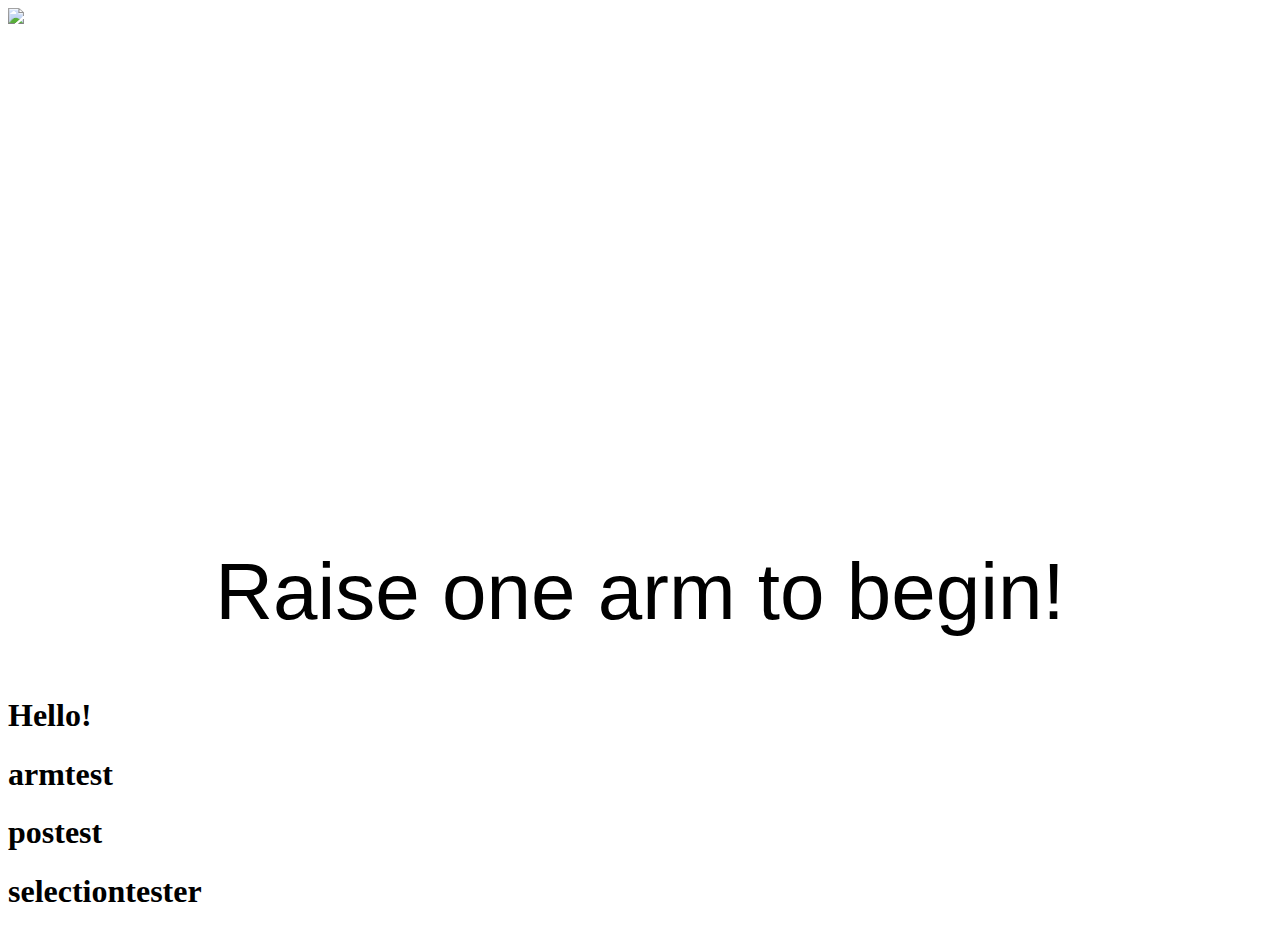
==== commit 63cfe67d: "trying to push all the work i did" ====
--- a/HCI/index.html
+++ b/HCI/index.html
@@ -1,7 +1,7 @@
 <!DOCTYPE html>
 <html>
     <head>
-        <title>Landmark Master</title>
+        <title>Geography Genius</title>
         <link rel="stylesheet" href=style.css>
         <script src = "https://ajax.googleapis.com/ajax/libs/jquery/3.2.1/jquery.min.js"></script>
         <script src="main.js" type="text/javascript"></script>
@@ -13,8 +13,10 @@
 
         <!--TITLE PAGE-->
         <div id="titlePage">
-            <h1 class="title" id="title" style="font-size: 100px">Geography Genius</h1>
-            <button id="playbutton" onclick="displayInstructions()" style="font-size: 80px">Raise one arm to begin!</button>
+            <img class="title" src="photos/geography-genius-highres.PNG">
+            <div id="buttonbox">
+                <button class="playButton" onclick="displayInstructions()">Raise one arm to begin!</button>
+            </div>
         </div>
 
             <!-- <h2 class="Instruction" id="selectCountry" style="display:none">Choose your Trivia Topic!</h2>
@@ -27,12 +29,12 @@
             <h2 style="text-align:center">How to Play</h2>
             <h4>Welcome to Geography Genius!</h4>
             <h4>Here, you can select whether you want to test your knowledge 
-                of landmarks around the world, or your knowledge of maps. Extend
-                your left arm to select the first option. Extend your right arm
-                to select the second option. </h4>
+                of landmarks around the world, or your knowledge of maps. Extend your <span id="leftside">left arm</span> 
+                to select the <span id="leftside">first option</span>. Extend your <span id="rightside">right arm</span> 
+                to select the <span id="rightside">second option</span>.</h4>
             <h4>Once you start the game, you will be asked a series of 5 trivia questions.
-                 You will have 30 seconds to answer each question. Extend either your left or
-                 your right arm based on the option you want to select. When the timer
+                 You will have 30 seconds to answer each question. Extend either your <span id="leftside">left</span> or
+                 your <span id="rightside">right</span> arm based on the option you want to select. When the timer
                  reaches zero, your selection will be confirmed. </h4>
             <h4>Each question you answer correctly will give you a point. 
                 After five questions have been answered, your final score will be displayed. </h4>
@@ -40,13 +42,13 @@
                 Quit to the main menu at any time by walking away from the display.
             </h4>
 
-            <div style="border: 1px solid black; display:flex; text-align: justify">
-                <div style="width: 50%; display:flex; justify-content:center; align-items:center; border: 1px solid black">
-                    <button class="triviaOption" onclick="startTrivia(1)">Identifying Landmarks</h2>
+            <div id="instructionOption">
+                <div class="optionBox">
+                    <button class="triviaOption" id="leftOption" onclick="startTrivia(1)">Identifying Landmarks</h2>
                     <h5>Extend your left arm to select!</h5>
                 </div>
-                <div style="width: 50%; display:flex; justify-content:center; align-items:center; border: 1px solid black">
-                    <button class="triviaOption" onclick="startTrivia(2)">Identifying Maps</h2>    
+                <div class="optionBox">
+                    <button class="triviaOption" id="rightOption" onclick="startTrivia(2)">Identifying Maps</h2>    
                     <h5>Extend your right arm to select!</h5>     
                 </div>                    
             </div>
@@ -70,17 +72,17 @@
                 </div>
                 <div class="triviaQuestion" id="madagascarQuestion" style="display:none">
                     <h1 class="questionText">What is this geographic landmark?</h1>
-                    <img src="grandtsingy.png" style="text-align:center; margin:auto">
+                    <img src="photos/grand-tsingy-photo.jpg" style="text-align:center; margin:auto">
                     <p></p>
                 </div>
                 <div class="triviaQuestion" id="tanzaniaQuestion" style="display:none">
                     <h1 class="questionText">What is this geographic landmark?</h1>
-                    <img src="mountk.jpg" style="text-align:center; margin:auto">
+                    <img src="photos/mount-kilimanjaro-photo.jpg" style="text-align:center; margin:auto">
                     <p></p>
                 </div>
                 <div class="triviaQuestion" id="indonesiaQuestion" style="display:none">
                     <h1 class="questionText">What is this geographic landmark?</h1>
-                    <img src="temple.jpg" style="text-align:center; margin:auto">
+                    <img src="photos/borobudur-photo.jpg" style="text-align:center; margin:auto">
                     <p></p>
                 </div>
                 <div class="triviaQuestion" id="easterIslandQuestion" style="display:none">
@@ -101,17 +103,17 @@
                 </div>
                 <div class="triviaQuestion" id="denmarkMap" style="display:none">
                     <h1 class="questionText">What is this geographic landmark?</h1>
-                    <img src="denmarkMap.png" style="text-align:center; margin:auto">
+                    <img src="photos/denmark-map.jpg" style="text-align:center; margin:auto">
                     <p></p>
                 </div>
                 <div class="triviaQuestion" id="thailandMap" style="display:none">
                     <h1 class="questionText">What is this geographic landmark?</h1>
-                    <img src="thailandMap.jpg" style="text-align:center; margin:auto">
+                    <img src="photos/thailand-map.jpg" style="text-align:center; margin:auto">
                     <p></p>
                 </div>
                 <div class="triviaQuestion" id="SFMap" style="display:none">
                     <h1 class="questionText">What is this geographic landmark?</h1>
-                    <img src="SFBayMap.png" style="text-align:center; margin:auto">
+                    <img src="photos/san-francisco-bay-map.png" style="text-align:center; margin:auto">
                     <p></p>
                 </div>
                 <div class="triviaQuestion" id="BostonMap" style="display:none">
@@ -149,10 +151,10 @@
             
             <div class="optionsContainer" id="cnTowerQuestionOptions" style="display: none">
                 <div class="leftContainer">
-                    <button class="triviaOption" onclick="resultScreen(1)">CN Tower, Canada</h2>
-                </div>
-                <div class="rightContainer">
-                    <button class="triviaOption" onclick="resultScreen(0)">Sky Tower, New Zealand</h2>         
+                    <button class="triviaOption" id="leftOption" onclick="resultScreen(1)">CN Tower, Canada</h2>
+                </div>
+                <div class="rightContainer">
+                    <button class="triviaOption" id="rightOption" onclick="resultScreen(0)">Sky Tower, New Zealand</h2>         
                 </div>                    
             </div>
                 <!-- <button class="triviaOption" onclick="resultScreen(1)">CN Tower, Canada</h2>
@@ -166,10 +168,10 @@
 
             <div class="optionsContainer" id="madagascarQuestionOptions" style="display: none">
                 <div class="leftContainer">
-                    <button class="triviaOption" onclick="resultScreen(0)">Badlands National Park, USA</h2>
-                </div>
-                <div class="rightContainer">
-                    <button class="triviaOption" onclick="resultScreen(1)">Grand Tsingy, Madgacascar</h2>
+                    <button class="triviaOption" id="leftOption" onclick="resultScreen(0)">Badlands National Park, USA</h2>
+                </div>
+                <div class="rightContainer">
+                    <button class="triviaOption" id="rightOption" onclick="resultScreen(1)">Grand Tsingy, Madgacascar</h2>
                 </div>                    
             </div>            
         <!-- </div> -->
@@ -181,10 +183,10 @@
 
             <div class="optionsContainer" id="tanzaniaQuestionOptions" style="display: none">
                 <div class="leftContainer">
-                    <button class="triviaOption" onclick="resultScreen(0)">Mount Fuji, Japan</h2>        
-                </div>
-                <div class="rightContainer">
-                    <button class="triviaOption" onclick="resultScreen(1)">Mount Kilimanjaro, Tanzania</h2>  
+                    <button class="triviaOption" id="leftOption" onclick="resultScreen(0)">Mount Fuji, Japan</h2>        
+                </div>
+                <div class="rightContainer">
+                    <button class="triviaOption" id="rightOption" onclick="resultScreen(1)">Mount Kilimanjaro, Tanzania</h2>  
                 </div>                    
             </div>       
         <!-- </div> -->
@@ -196,10 +198,10 @@
 
             <div class="optionsContainer" id="indonesiaQuestionOptions" style="display: none">
                 <div class="leftContainer">
-                    <button class="triviaOption" onclick="resultScreen(1)">Borobudur Temple, Indonesia</h2>
-                </div>
-                <div class="rightContainer">
-                    <button class="triviaOption" onclick="resultScreen(0)">Angkor Wat, Cambodia</h2>
+                    <button class="triviaOption" id="leftOption" onclick="resultScreen(1)">Borobudur Temple, Indonesia</h2>
+                </div>
+                <div class="rightContainer">
+                    <button class="triviaOption" id="rightOption" onclick="resultScreen(0)">Angkor Wat, Cambodia</h2>
                 </div>                    
             </div>              
         <!-- </div> -->
@@ -211,10 +213,10 @@
 
             <div class="optionsContainer" id="easterIslandQuestionOptions" style="display: none">
                 <div class="leftContainer">
-                    <button class="triviaOption" onclick="resultScreen(0)">Easter Island Moai, Ecuador</h2>        
-                </div>
-                <div class="rightContainer">
-                    <button class="triviaOption" onclick="resultScreen(1)">Easter Island Moai, Chile</h2>
+                    <button class="triviaOption" id="leftOption" onclick="resultScreen(0)">Easter Island Moai, Ecuador</h2>        
+                </div>
+                <div class="rightContainer">
+                    <button class="triviaOption" id="rightOption" onclick="resultScreen(1)">Easter Island Moai, Chile</h2>
                 </div>                    
             </div>             
         <!-- </div> -->
@@ -225,10 +227,10 @@
             <p></p> -->
             <div class="optionsContainer" id="germanyQuestionOptions" style="display: none">
                 <div class="leftContainer">
-                    <button class="triviaOption" onclick="resultScreen(1)">Bastei, Germany</h2>
-                </div>
-                <div class="rightContainer">
-                    <button class="triviaOption" onclick="resultScreen(0)">Tianzi Mountain, China</h2>  
+                    <button class="triviaOption" id="leftOption" onclick="resultScreen(1)">Bastei, Germany</h2>
+                </div>
+                <div class="rightContainer">
+                    <button class="triviaOption" id="rightOption" onclick="resultScreen(0)">Tianzi Mountain, China</h2>  
                 </div>                    
             </div>            
         <!-- </div> -->
@@ -245,10 +247,10 @@
 
         <div class="optionsContainer" id="nyMapOptions" style="display: none">
             <div class="leftContainer">
-                <button class="triviaOption" onclick="resultScreen(1)">New York, New York</h2>
-            </div>
-            <div class="rightContainer">
-                <button class="triviaOption" onclick="resultScreen(0)">New Haven, Connecticut</h2>  
+                <button class="triviaOption" id="leftOption" onclick="resultScreen(1)">New York, New York</h2>
+            </div>
+            <div class="rightContainer">
+                <button class="triviaOption" id="rightOption" onclick="resultScreen(0)">New Haven, Connecticut</h2>  
             </div>                    
         </div> 
 
@@ -262,10 +264,10 @@
 
         <div class="optionsContainer" id="denmarkMapOptions" style="display: none">
             <div class="leftContainer">
-                <button class="triviaOption" onclick="resultScreen(0)">Ukraine</h2>
-            </div>
-            <div class="rightContainer">
-                <button class="triviaOption" onclick="resultScreen(1)">Denmark</h2>  
+                <button class="triviaOption" id="leftOption" onclick="resultScreen(0)">Ukraine</h2>
+            </div>
+            <div class="rightContainer">
+                <button class="triviaOption" id="rightOption" onclick="resultScreen(1)">Denmark</h2>  
             </div>                    
         </div> 
 
@@ -278,10 +280,10 @@
         </div> -->
         <div class="optionsContainer" id="thailandMapOptions" style="display: none">
             <div class="leftContainer">
-                <button class="triviaOption" onclick="resultScreen(0)">Singapore</h2>
-            </div>
-            <div class="rightContainer">
-                <button class="triviaOption" onclick="resultScreen(1)">Thailand</h2>  
+                <button class="triviaOption" id="leftOption" onclick="resultScreen(0)">Singapore</h2>
+            </div>
+            <div class="rightContainer">
+                <button class="triviaOption" id="rightOption" onclick="resultScreen(1)">Thailand</h2>  
             </div>                    
         </div> 
 
@@ -295,10 +297,10 @@
 
         <div class="optionsContainer" id="SFMapOptions" style="display: none">
             <div class="leftContainer">
-                <button class="triviaOption" onclick="resultScreen(1)">San Francisco Bay</h2>
-            </div>
-            <div class="rightContainer">
-                <button class="triviaOption" onclick="resultScreen(0)">Sydney Harbor</h2>  
+                <button class="triviaOption" id="leftOption" onclick="resultScreen(1)">San Francisco Bay</h2>
+            </div>
+            <div class="rightContainer">
+                <button class="triviaOption" id="rightOption" onclick="resultScreen(0)">Sydney Harbor</h2>  
             </div>                    
         </div> 
 
@@ -312,10 +314,10 @@
 
         <div class="optionsContainer" id="BostonMapOptions" style="display: none">
             <div class="leftContainer">
-                <button class="triviaOption" onclick="resultScreen(1)">Boston, Massachusetts</h2>
-            </div>
-            <div class="rightContainer">
-                <button class="triviaOption" onclick="resultScreen(0)">Princeton, New Jersey</h2>  
+                <button class="triviaOption" id="leftOption" onclick="resultScreen(1)">Boston, Massachusetts</h2>
+            </div>
+            <div class="rightContainer">
+                <button class="triviaOption" id="rightOption" onclick="resultScreen(0)">Princeton, New Jersey</h2>  
             </div>                    
         </div> 
 
@@ -329,10 +331,10 @@
 
         <div class="optionsContainer" id="PNGmapOptions" style="display: none">
             <div class="leftContainer">
-                <button class="triviaOption" onclick="resultScreen(0)">The Philippines</h2>
-            </div>
-            <div class="rightContainer">
-                <button class="triviaOption" onclick="resultScreen(1)">Papua New Guinea</h2>  
+                <button class="triviaOption" id="leftOption" onclick="resultScreen(0)">The Philippines</h2>
+            </div>
+            <div class="rightContainer">
+                <button class="triviaOption" id="rightOption" onclick="resultScreen(1)">Papua New Guinea</h2>  
             </div>                    
         </div> 
 
@@ -341,12 +343,12 @@
 
         <div class="resultDisplay" id="correctDisplay" style="display:none; text-align:center">
             <!-- <h1>Correct!</h1> -->
-            <button class="continueButton" onClick="loadQuestion()">Raise one arm to continue</button>
+            <button class="playButton" id="continueButton" onClick="loadQuestion()">Raise one arm to continue</button>
         </div>
 
         <div class="resultDisplay" id="incorrectDisplay" style="display:none; text-align:center">
             <!-- <h1>Incorrect!</h1> -->
-            <button class="continueButton" onClick="loadQuestion()">Raise one arm to continue</button>
+            <button class="playButton" id="continueButton" onClick="loadQuestion()">Raise one arm to continue</button>
         </div>
 
         <!--Final Results Screen-->
@@ -354,7 +356,7 @@
             <h1 style="font-size: 50px">Congratulations! You completed the game!</h1>
             <h1 style="font-size: 50px">View your final score above!</h1>
 
-            <button onclick="initialize()" style="font-size:50px">Raise One Arm to Continue</button>
+            <button onclick="initialize()" class="playButton">Raise One Arm to Continue</button>
         </div>
 
         <h1 id="inputtest">Hello!</h1>
@@ -365,5 +367,4 @@
     </body>
     <script>
     </script>
-</html>
-
+</html>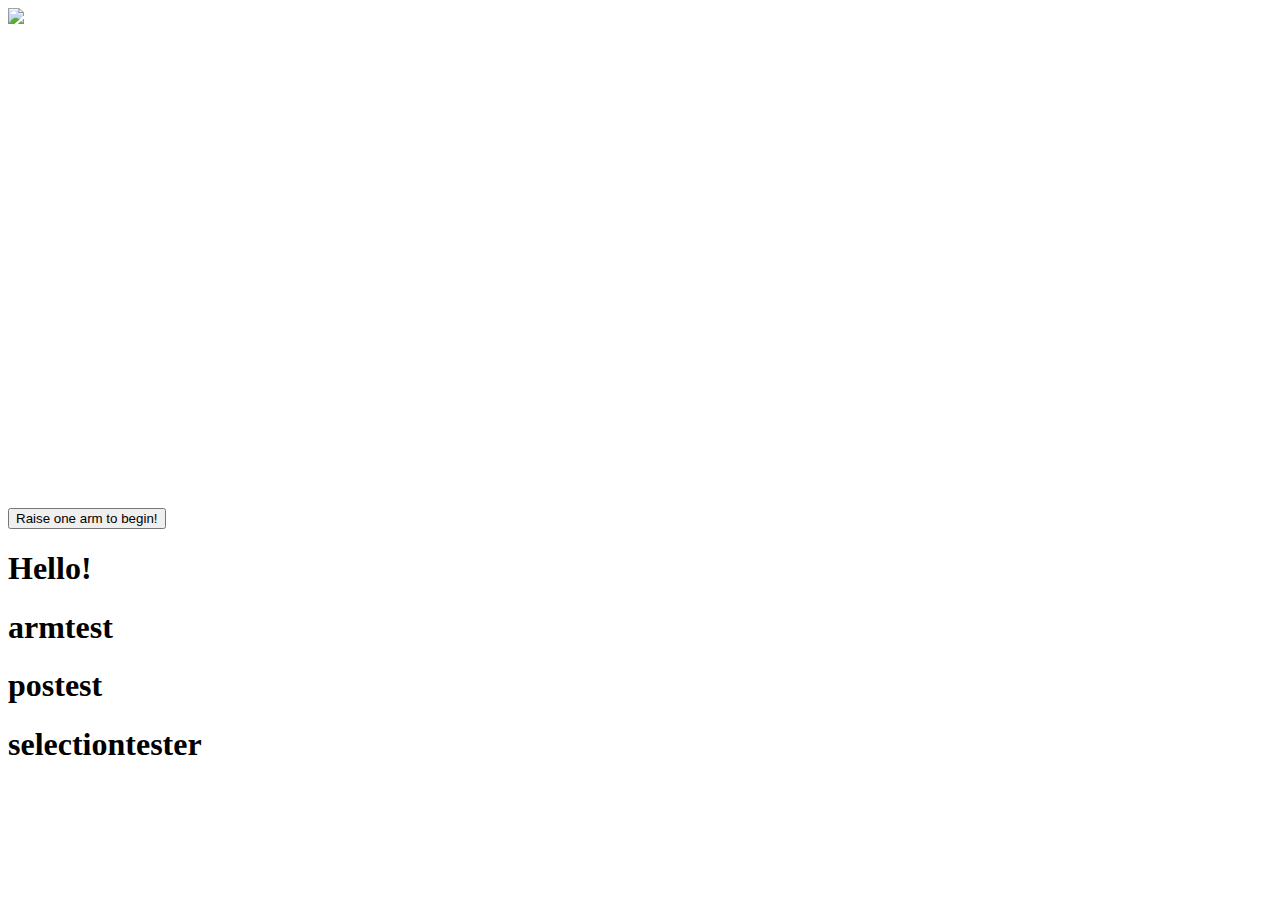
==== commit 67d0e182: "added some decoration" ====
--- a/HCI/index.html
+++ b/HCI/index.html
@@ -12,6 +12,7 @@
         <!-- <img class="twod"/> -->
 
         <!--TITLE PAGE-->
+        <!-- ########## REPLACE TITLE WITH LOGO? thought it would be cool ########## -->
         <div id="titlePage">
             <img class="title" src="photos/geography-genius-highres.PNG">
             <div id="buttonbox">
